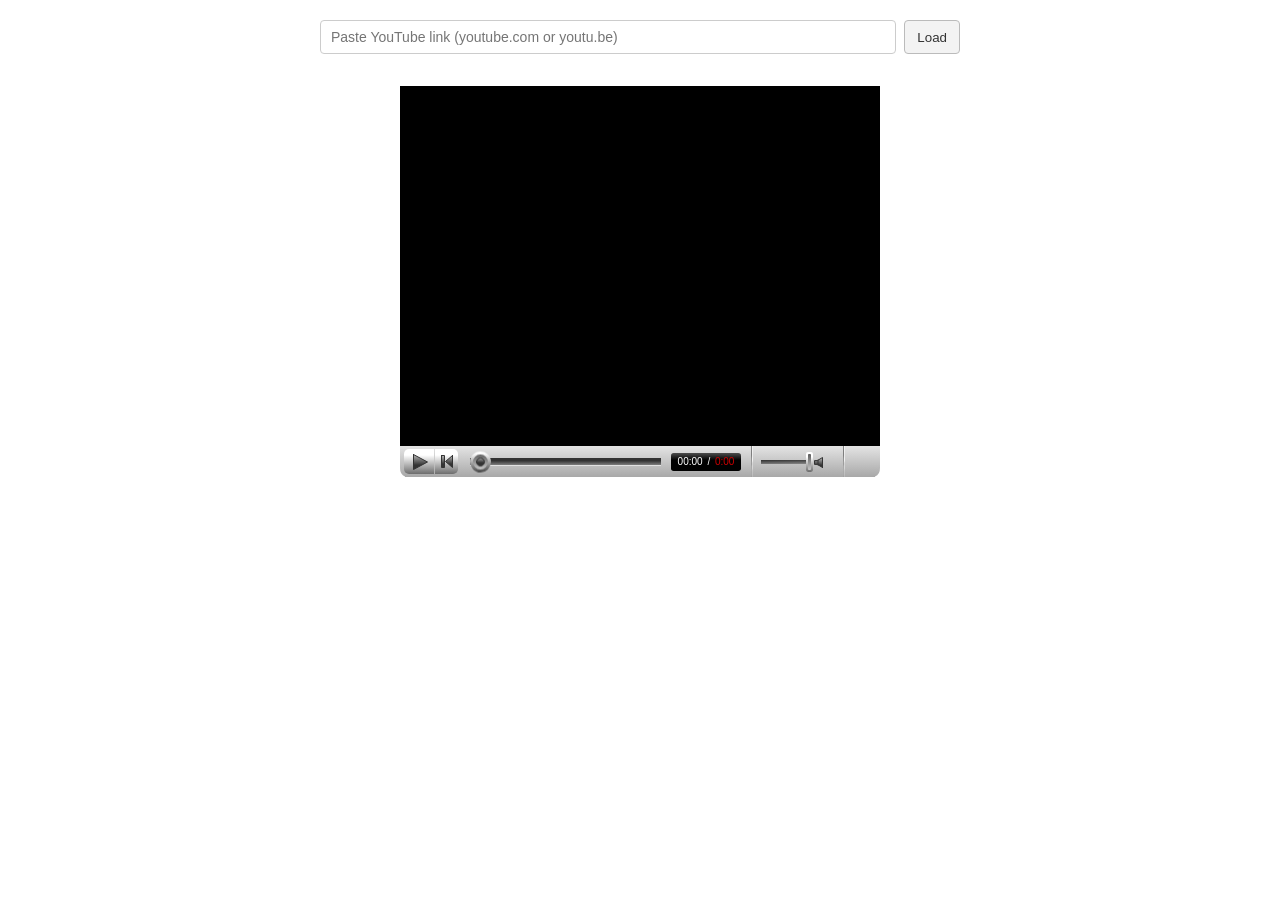
==== index.html @ d44cdc38 "Assets updated to SVG format Updated the assets to SVG format by porting over Flash Player file's hi" ====
<!DOCTYPE html>
<html lang="en">
<head>
<meta charset="UTF-8"/>
<meta name="viewport" content="width=device-width, initial-scale=1.0"/>
<title>2007-Style YouTube Player</title>
<link rel="stylesheet" href="styles.css"/>
<link rel="icon" href="data:,"/>
<link rel="preload" as="image" href="assets/fullscreen_button/1.png"/>
<link rel="preload" as="image" href="assets/fullscreen_button/2.png"/>
<link rel="preload" as="image" href="assets/fullscreen_button/3.png"/>
<link rel="preload" as="image" href="assets/fullscreen_button/4.png"/>
<link rel="preload" as="image" href="assets/fullscreen_button/5.png"/>
<link rel="preload" as="image" href="assets/fullscreen_button/6.png"/>
<link rel="preload" as="image" href="assets/fullscreen_button/7.png"/>
<link rel="preload" as="image" href="assets/fullscreen_button/8.png"/>
<link rel="preload" as="image" href="assets/fullscreen_button/9.png"/>
<link rel="preload" as="image" href="assets/fullscreen_button/10.png"/>
<link rel="preload" as="image" href="assets/fullscreen_button/11.png"/>
<link rel="preload" as="image" href="assets/fullscreen_button/12.png"/>
<link rel="preload" as="image" href="assets/fullscreen_button/13.png"/>
<link rel="preload" as="image" href="assets/fullscreen_button/14.png"/>
<link rel="preload" as="image" href="assets/fullscreen_button/15.png"/>
<link rel="preload" as="image" href="assets/fullscreen_button/16.png"/>
<link rel="preload" as="image" href="assets/fullscreen_button/17.png"/>
<link rel="preload" as="image" href="assets/fullscreen_button/18.png"/>
<link rel="preload" as="image" href="assets/fullscreen_button/19.png"/>
<link rel="preload" as="image" href="assets/fullscreen_button/20.png"/>
<link rel="preload" as="image" href="assets/fullscreen_button/21.png"/>
<link rel="preload" as="image" href="assets/fullscreen_button/22.png"/>
<link rel="preload" as="image" href="assets/fullscreen_button/23.png"/>
<link rel="preload" as="image" href="assets/fullscreen_button/24.png"/>
<link rel="preload" as="image" href="assets/fullscreen_button/exit_fullscreen.png"/>
<link rel="preload" as="image" href="assets/volume/volume_icon.svg"/>
<link rel="preload" as="image" href="assets/volume/volume_indicator.svg?v=4"/>
<link rel="preload" as="image" href="assets/loading_frames/1.svg"/>
</head>
<body>

<div class="yt-input-row">
  <form id="ytLoaderForm" autocomplete="off">
    <input id="ytUrlInput" type="url" placeholder="Paste YouTube link (youtube.com or youtu.be)" spellcheck="false"/>
    <button type="submit">Load</button>
  </form>
  <div class="yt-input-error" id="ytInputError" aria-live="polite"></div>
</div>

<div class="player-container">
  <div class="video-area">
    <video id="myVideo" preload="metadata" src="video/numanuma.mp4"></video>
    <div id="ytContainer" style="display:none;"></div>
    <div id="loadingIndicator"></div>
    <!-- Add the ended buttons overlay here -->
    <div class="ended-buttons" id="endedButtons">
      <button class="share-btn" id="shareBtn" title="Share"></button>
      <button class="watch-again-btn" id="watchAgainBtn" title="Watch Again"></button>
    </div>
  </div>
  
  <div class="bottom-bar">
    <div class="bar-left"></div>
    <div class="bar-center"></div>
    <div class="bar-right"></div>

    <div class="controls-bar">
      <div class="left-controls">
        <button class="control-button pause-btn" id="playPauseBtn"></button>
        <button class="control-button rewind-btn" id="rewindBtn"></button>
      </div>

      <div class="progress-section">
        <div class="progress-background"></div>
        <div class="progress-loaded" id="progressLoaded"></div>
        <div class="progress-red" id="progressRed"></div>
        <div class="progress-handle" id="progressHandle"></div>
      </div>

      <div class="right-controls">
        <div class="time-section">
          <div class="time-box">
            <span class="time-current" id="timeCurrent">00:00</span>
            <span class="time-sep"> / </span>
            <span class="time-total" id="timeTotal">0:00</span>
          </div>
        </div>
        <div class="divider"></div>
        <div class="volume-section">
          <div class="volume-track" id="volumeTrack">
            <div class="volume-level" id="volumeLevel"></div>
            <div class="volume-handle" id="volumeHandle"></div>
          </div>
          <button class="control-button volume-btn" id="volumeBtn" title="Volume"></button>
        </div>
        <div class="divider"></div>
        <button class="control-button fullscreen-btn" id="fullscreenBtn" title="Fullscreen"></button>
      </div>
    </div>
  </div>
</div>

<script src="script.js"></script>
</body>
</html>
---- styles.css ----
@font-face {
  font-family: 'OriginalYTFont';
  src: url('assets/fonts/27_Arial_10pt_st.ttf') format('truetype');
  font-weight: normal;
  font-style: normal;
}

body {
  background: #ffffff;
  margin: 0;
  padding: 20px;
  font-family: Arial, sans-serif;
  color: #fff;
  display: flex;
  justify-content: center;
  align-items: center;
  flex-direction: column;
}

.player-container {
  position: relative; /* Ensure positioning context */
  z-index: 0; /* baseline */
}

.yt-input-row {
  width: 100%;
  max-width: 640px;
  margin-bottom: 10px;
}

.yt-input-row form {
  display: flex;
  gap: 8px;
}

.yt-input-row input[type="url"] {
  flex: 1;
  padding: 8px 10px;
  border: 1px solid #ccc;
  border-radius: 4px;
  font-size: 14px;
}

.yt-input-row button[type="submit"] {
  padding: 8px 12px;
  border: 1px solid #bbb;
  background: #f3f3f3;
  border-radius: 4px;
  color: #333;
  cursor: pointer;
}

.yt-input-error {
  color: #c00;
  font-size: 13px;
  margin-top: 6px;
  min-height: 16px;
}

/* In fullscreen, the bottom-bar should also stretch full width */
.player-container:fullscreen {
width: 100vw;
height: 100vh;
display: flex;
flex-direction: column; /* video-area on top, bottom-bar at bottom */
}

.player-container:fullscreen .bottom-bar {
/* Bottom bar stays at bottom in normal flow */
flex-shrink: 0; /* has a fixed height of 31px */
}

/* In fullscreen, let bottom-bar span entire width */
.player-container:fullscreen .bottom-bar {
width: 100%;
}

/* Fullscreen mode fills screen */
.player-container:fullscreen,
.player-container:-webkit-full-screen,
.player-container:-moz-full-screen,
.player-container:-ms-fullscreen {
width: 100vw;
height: 100vh;
position: fixed;
top: 0; left: 0;
display: flex;
flex-direction: column;
}
.player-container:fullscreen .controls-bar {
  width: 100%; /* Stretch controls across full monitor width in fullscreen */
}

.player-container:fullscreen .controls-bar,
.player-container:-webkit-full-screen .controls-bar,
.player-container:-moz-full-screen .controls-bar,
.player-container:-ms-fullscreen .controls-bar {
width: 100%;
}

.video-area {
width: 100%;
height: 100%;
min-width: 480px;
min-height: 360px;
flex: 1;
position: relative;
display:flex;
justify-content: center;
align-items: center;
z-index: 1;
background: #000; 
}

.video-area video {
  background-color: #000;
  min-width: 100%;
  min-height: auto;
}

#ytContainer, #ytContainer iframe {
  position: absolute;
  top: 0;
  left: 0;
  width: 100%;
  height: 100%;
}

.video-area:fullscreen {
  display: flex;
  align-items: center;
  justify-content: center;
}

.video-area:fullscreen video {
  width: auto;
  height: auto;
  max-width: 100%;
  max-height: 100%;
  object-fit: contain;
}


#loadingIndicator {
position: absolute;
top: 50%;
left: 50%;
transform: translate(-50%, -50%);
width: 30px; /* match your frame width */
height: 30px; /* match your frame height */
background: url('assets/loading_frames/1.svg') no-repeat center center;
background-size: 30px 30px; /* exact frame size */
display: none; /* hidden by default */
z-index: 100000000000;
will-change: background-image;
}

.ended-buttons {
  display: block;
  position: absolute;
  top: 20%;
  left: 55%;
  transform: translate(-50%, -50%);
  text-align: center;
  z-index: 999999; 
  pointer-events: auto;
  white-space: nowrap; /* ensures buttons stay on one line */
}

.ended-buttons button {
  display: inline-block;
  border: none;
  background-color: transparent; 
  cursor: pointer;
  vertical-align: middle;
  margin: 0 -35px;
  width: 188px;
  height: 53px;
  background-size: contain;
  background-repeat: no-repeat;
  background-position: center;
}



video {
  position: relative;
  z-index: 1; 
}

.ended-buttons {
  z-index: 999999; /* higher than video's z-index */
}


/* Share Button (3 frames: 1.png normal, 2.png hover, 3.png active) */
.share-btn {
  background-image: url('assets/share_controls/1.png');
}

.share-btn:hover {
  background-image: url('assets/share_controls/2.png');
}

.share-btn:active {
  background-image: url('assets/share_controls/3.png');
}

/* Watch Again Button (2 frames: 1.png normal, 2.png hover/active) */
.watch-again-btn {
  background-image: url('assets/play_again_controls/1.png');
}

.watch-again-btn:hover,
.watch-again-btn:active {
  background-image: url('assets/play_again_controls/2.png');
}


/* Bottom bar setup */
.bottom-bar {
position: relative;
display: flex;
align-items: flex-end;
height: 31px;
}

.player-container:fullscreen .bottom-bar,
.player-container:-webkit-full-screen .bottom-bar,
.player-container:-moz-full-screen .bottom-bar,
.player-container:-ms-fullscreen .bottom-bar {
position: absolute;
bottom: 0; left: 0;
width: 100%;
}

.bar-left,
.bar-right,
.progress-handle {
image-rendering: smooth; /* or smooth if supported */
}

.bar-left {
width: 5px; /* exact width of bg_edge.svg */
height: 31px;
background: url('assets/background/bg_edge.svg') no-repeat left bottom;
flex-shrink: 0;
margin: 0; padding: 0;
}

.bar-center {
height: 31px;
margin: 0; padding: 0;
background: url('assets/background/bg_center.svg') repeat-x left bottom;
width: 100%; /* In fullscreen, let it span entire width */
}

.bar-right {
width: 5px; /* exact width of bg_edge.svg */
height: 31px;
background: url('assets/background/bg_edge.svg') no-repeat left bottom;
transform: scaleX(-1);
transform-origin: center;
flex-shrink: 0;
margin: 0; padding: 0;
}

.bar-left { width: 5px; height: 31px; background: url('assets/background/bg_edge.svg') no-repeat left bottom; flex-shrink:0; }
.bar-center { height:31px; background:url('assets/background/bg_center.svg') repeat-x left bottom; flex:1; }
.bar-right { width:5px; height:31px; background:url('assets/background/bg_edge.svg') no-repeat left bottom; transform: scaleX(-1); transform-origin: center; flex-shrink:0; }

/* Controls bar sits above the backgrounds */
.controls-bar {
position: absolute;
width:100%;
top:0; left:0; right:0; bottom:0;
display: flex;
align-items: center;
box-sizing: border-box;
z-index:9999;
padding:0 4px;
}

.player-container:fullscreen .controls-bar,
.player-container:-webkit-full-screen .controls-bar,
.player-container:-moz-full-screen .controls-bar,
.player-container:-ms-fullscreen .controls-bar {
width: 100%;
}

.left-controls {
display: flex;
align-items: center;
}
.right-controls {
display: flex;
align-items: center;
margin-left: auto; /* pushes this group to the far right */
}
.control-button {
display: inline-block;
vertical-align: middle;
border: none;
cursor: pointer;
padding: 0;
margin: 0;
background: none;
}

/* Play/Pause Button (not playing) */
.pause-btn {
position: relative;
width: 30px; 
height: 25px;
background: url('assets/playpausebuttons/play_pause_bg.svg') no-repeat 50% 50%;
margin-right: 1px;
}
.pause-btn::before {
content: "";
position: absolute;
inset: 0;
background: url('assets/playpausebuttons/play_icon.svg') no-repeat 60% center;
pointer-events: none;
}
.pause-btn:hover::before {
background-image: url('assets/playpausebuttons/play_icon_hover.svg');
}
.pause-btn:active {
transform: scaleY(-1);
transform-origin: center;
}

/* Play/Pause Button (playing) */
.pause-btn.playing::before {
background-image: url('assets/playpausebuttons/pause_icon.svg');
}
.pause-btn.playing:hover::before {
background-image: url('assets/playpausebuttons/pause_icon_hover.svg');
}
.pause-btn.playing:active {
transform: scaleY(-1);
transform-origin: center;
}

/* Rewind Button */
.rewind-btn {
position: relative;
width: 23px;
height: 25px;
background: url('assets/rewind/rewind_bg.svg') no-repeat center center;
}
.rewind-btn::before {
content: "";
position: absolute;
inset: 0;
background: url('assets/rewind/rewind.svg') no-repeat center center;
pointer-events: none;
}
.rewind-btn:hover::before {
background-image: url('assets/rewind/rewind_hover.svg');
}
.rewind-btn:active {
transform: scaleY(-1);
transform-origin: center;
}

/* Timeline */
.progress-section {
position: relative;
height: 8px;
background: none;
flex: 1;
min-width: 0;
margin: 0 12px;
z-index: 9999;
display: block;
}

.progress-background {
width:auto;
height: 8px;
background: url('assets/timeline/timeline.svg') repeat-x left center;
position: relative;
top: 50%;
transform: translateY(-50%);
}
.progress-loaded {
left: 0; /* Will be set in JS as a % */
background: url('assets/timeline/played_bar.svg') repeat-x left center;
opacity: 0.6;
z-index: 1;
}

.progress-red {
position: absolute;
top: 0;
left: 0; /* Dynamically set by JS */
height: 8px;
background: url('assets/timeline/played_bar.svg') repeat-x left center;
z-index: 2;
}

.progress-loaded,
.progress-red {
position: absolute;
top: 0;
height: 8px;
will-change: left, width;
}

.progress-handle {
  position: absolute;
  top: 50%;  /* center vertically */
  transform: translateY(-50%);
  width: 21px;
  height: 21px;
  background: url('assets/timeline/cursor/timeline_cursor.svg') no-repeat center center;
  cursor: pointer;
  z-index: 9999;
  will-change: left;
}
.progress-handle.active {
  background: url('assets/timeline/cursor/timeline_cursor_red.svg') no-repeat center center !important;
}

.progress-loaded,
.progress-red {
  position: absolute;
  top: 0;
  height: 8px;
}


.player-container:fullscreen .progress-section,
.player-container:-webkit-full-screen .progress-section,
.player-container:-moz-full-screen .progress-section,
.player-container:-ms-fullscreen .progress-section {
flex: 1;
min-width: 0;
width: auto;
}

/* Time Section */
.time-section {
display: inline-block;
vertical-align: middle;
margin-left:8px;
margin-right: 0px;
font-family: 'OriginalYTFont', Arial, sans-serif;
-webkit-user-select: none;
-moz-user-select: none;
-ms-user-select: none;
user-select: none;
}

.time-box {
width: 70px;
height: 18px;
background: url('assets/timeline/time_bg.svg') no-repeat center center;
text-align: center;
line-height: 18px;
font-size: 10px;
color: #fff;
display: inline-block;
vertical-align: middle;
margin-right: 10px;
margin-left: -10px;
-webkit-user-select: none;
-moz-user-select: none;
-ms-user-select: none;
user-select: none;
}

.time-current { color: #fff; }
.time-total { color: #C00; }
.time-sep { color: #fff; margin: 0 2px; }

/* Divider */
.divider {
width: 2px;
height: 31px;
background: url('assets/background/divider.svg') no-repeat center center;
display: inline-block;
vertical-align: middle;
}

/* Volume Section */
.volume-section {
display: inline-flex;
align-items: center;
vertical-align: middle;
margin: 0 8px;
}

.volume-track {
position: relative;
width: 45px;
height: 4px;
background: url('assets/volume/volume_slider_bg.svg') repeat-x center center;
margin-right: 4px;
}

.volume-level {
position: absolute;
top: 0;
left: 0;
height: 4px;
width: 100%;
background: url('assets/volume/volume_slider_bg.svg') repeat-x center center;
pointer-events: none;
}

.volume-handle {
position: absolute;
width: 7px;
height: 20px;
background: url('assets/volume/volume_slider.svg') no-repeat center center;
top: 50%;
transform: translateY(-50%);
left: 100%; 
cursor: pointer;
z-index: 9999;
}

/* Volume button: speaker body + indicator lines */
.volume-btn {
display: inline-block;
vertical-align: middle;
position: relative;
width: 21px;
height: 20px;
margin-left: 4px;
background: url('assets/volume/volume_icon.svg') no-repeat 0 5px;
background-size: 9px 11px;
}

.volume-btn::after {
content: "";
position: absolute;
inset: 0;
background: none;
pointer-events: none;
}

.volume-btn.volume-level-1::after {
background:
  url('assets/volume/volume_indicator.svg?v=4') no-repeat 11px 7px / 1px 7px;
}

.volume-btn.volume-level-2::after {
background:
  url('assets/volume/volume_indicator.svg?v=4') no-repeat 11px 7px / 1px 7px,
  url('assets/volume/volume_indicator.svg?v=4') no-repeat 13px 5px / 1px 11px;
}

.volume-btn.volume-level-3::after {
background:
  url('assets/volume/volume_indicator.svg?v=4') no-repeat 11px 7px / 1px 7px,
  url('assets/volume/volume_indicator.svg?v=4') no-repeat 13px 5px / 1px 11px,
  url('assets/volume/volume_indicator.svg?v=4') no-repeat 15px 3px / 1px 15px;
}

.volume-btn.volume-level-4::after {
background:
  url('assets/volume/volume_indicator.svg?v=4') no-repeat 11px 7px / 1px 7px,
  url('assets/volume/volume_indicator.svg?v=4') no-repeat 13px 5px / 1px 11px,
  url('assets/volume/volume_indicator.svg?v=4') no-repeat 15px 3px / 1px 15px,
  url('assets/volume/volume_indicator.svg?v=4') no-repeat 17px 1px / 1px 19px;
}

/* Muted class to grey out at 0% volume */
.volume-btn.muted {
filter: grayscale(100%);
opacity: 0.7;
}

/* Fullscreen Button */
.fullscreen-btn {
display: inline-block;
vertical-align: middle;
margin-left: 3px;
margin-right: 3px;
width: 25px; /* Ensure exact size matches your frames (e.g., 20px) */
height: 18px;
background: url('assets/fullscreen_button/1.png') no-repeat center center;
background-size: 25px 18px; /* Match frame size exactly to avoid scaling */
image-rendering: auto; /* Let browser smooth it out */
transition:  0.3s ease; /* For fade effect on frame 24 -> 1 */
will-change: background-image;
}

.fullscreen-btn:fullscreen {
display: inline-block;
vertical-align: middle;
margin-left: 3px;
margin-right: 6px;
width: 25px; /* Ensure exact size matches your frames (e.g., 20px) */
height: 18px;
background: url('assets/fullscreen_button/1.png') no-repeat center center;
background-size: 25px 18px; /* Match frame size exactly to avoid scaling */
image-rendering: auto; /* Let browser smooth it out */
transition:  0.3s ease; /* For fade effect on frame 24 -> 1 */
}

.exit-icon {
background-image: url('assets/fullscreen_button/exit_fullscreen.png');
background-size: 45px 15px;
width: 45px;
height: 15px;
}

@media (max-width: 400px) {
.time-box {
  display: none;
}
}
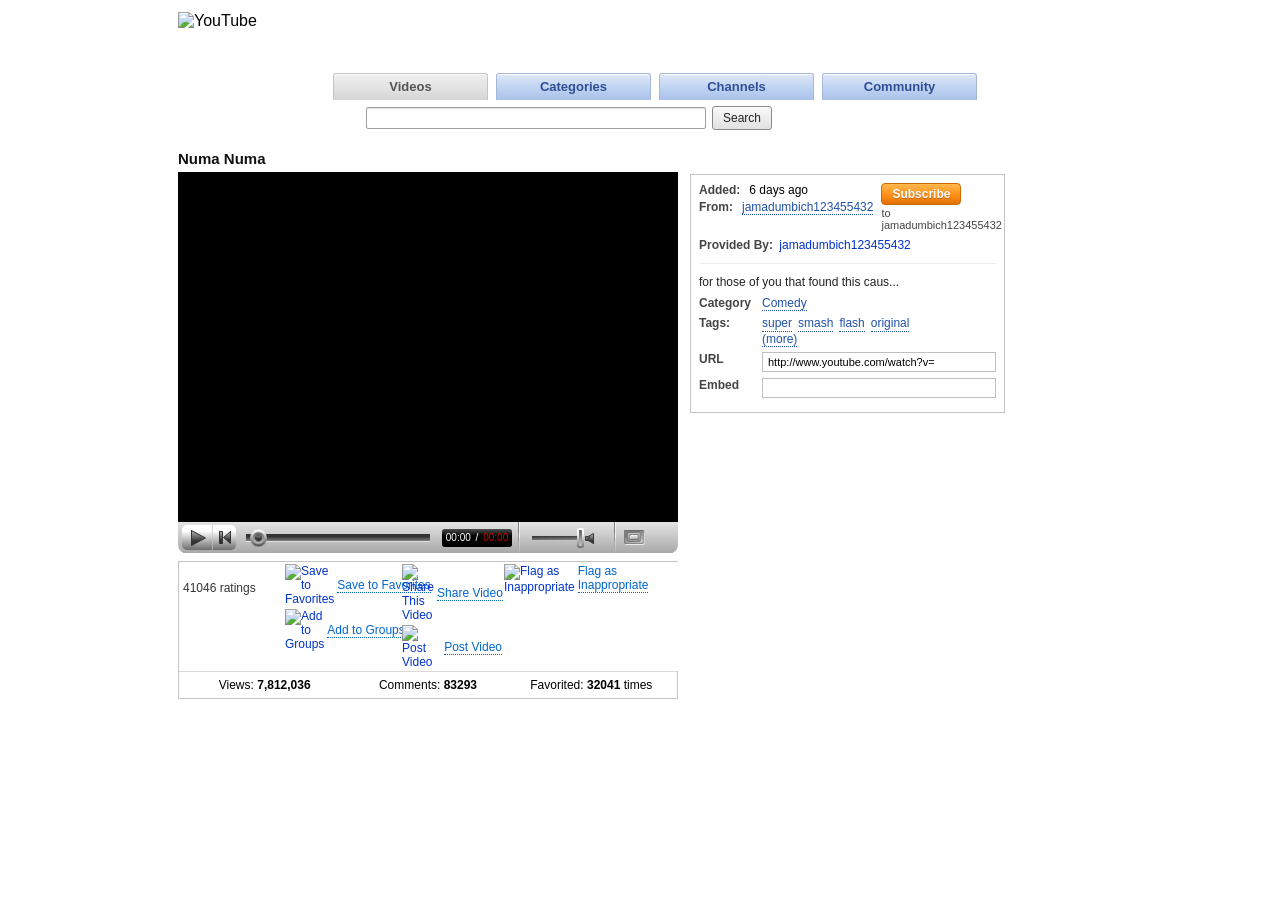
==== commit b36198a6: "added theater mode button back into player" ====
--- a/index.html
+++ b/index.html
@@ -34,6 +34,12 @@
 <link rel="preload" as="image" href="assets/volume/volume_icon.svg"/>
 <link rel="preload" as="image" href="assets/volume/volume_indicator.svg?v=4"/>
 <link rel="preload" as="image" href="assets/loading_frames/1.svg"/>
+<noscript>
+  <meta http-equiv="refresh" content="0; url=watch.html"/>
+</noscript>
+<script>
+  window.location.replace('watch.html' + window.location.search + window.location.hash);
+</script>
 </head>
 <body>
 
@@ -80,10 +86,10 @@
           <div class="time-box">
             <span class="time-current" id="timeCurrent">00:00</span>
             <span class="time-sep"> / </span>
-            <span class="time-total" id="timeTotal">0:00</span>
+            <span class="time-total" id="timeTotal">00:00</span>
           </div>
         </div>
-        <div class="divider"></div>
+        <div class="divider timer-right-divider"></div>
         <div class="volume-section">
           <div class="volume-track" id="volumeTrack">
             <div class="volume-level" id="volumeLevel"></div>
@@ -91,13 +97,14 @@
           </div>
           <button class="control-button volume-btn" id="volumeBtn" title="Volume"></button>
         </div>
-        <div class="divider"></div>
+        <div class="divider theater-left-divider"></div>
+        <button class="control-button theater-btn" id="theaterBtn" title="Theater"></button>
         <button class="control-button fullscreen-btn" id="fullscreenBtn" title="Fullscreen"></button>
       </div>
     </div>
   </div>
 </div>
 
-<script src="script.js"></script>
+<script src="script.js?v=20260412w20"></script>
 </body>
 </html>
--- a/styles.css
+++ b/styles.css
@@ -96,6 +96,19 @@
 .player-container:-moz-full-screen .controls-bar,
 .player-container:-ms-fullscreen .controls-bar {
 width: 100%;
+}
+
+/* Hide theater control while in fullscreen mode */
+.player-container:fullscreen .theater-btn,
+.player-container:-webkit-full-screen .theater-btn,
+.player-container:-moz-full-screen .theater-btn,
+.player-container:-ms-fullscreen .theater-btn {
+display: none !important;
+}
+
+/* JS fallback class in case browser fullscreen pseudo handling is inconsistent */
+.player-is-fullscreen .theater-btn {
+display: none !important;
 }
 
 .video-area {
@@ -327,7 +340,7 @@
 }
 .pause-btn:active {
 transform: scaleY(-1);
-transform-origin: center;
+transform-origin: center 12px;
 }
 
 /* Play/Pause Button (playing) */
@@ -339,7 +352,7 @@
 }
 .pause-btn.playing:active {
 transform: scaleY(-1);
-transform-origin: center;
+transform-origin: center 12px;
 }
 
 /* Rewind Button */
@@ -371,7 +384,7 @@
 background: none;
 flex: 1;
 min-width: 0;
-margin: 0 12px;
+margin: 0 20px 0 10px;
 z-index: 9999;
 display: block;
 }
@@ -411,16 +424,18 @@
 .progress-handle {
   position: absolute;
   top: 50%;  /* center vertically */
-  transform: translateY(-50%);
-  width: 21px;
-  height: 21px;
+  transform: translate(4px, -50%);
+  width: 17px;
+  height: 17px;
   background: url('assets/timeline/cursor/timeline_cursor.svg') no-repeat center center;
+  background-size: 17px 17px;
   cursor: pointer;
   z-index: 9999;
   will-change: left;
 }
 .progress-handle.active {
   background: url('assets/timeline/cursor/timeline_cursor_red.svg') no-repeat center center !important;
+  background-size: 17px 17px !important;
 }
 
 .progress-loaded,
@@ -455,6 +470,7 @@
 
 .time-box {
 width: 70px;
+min-width: 70px;
 height: 18px;
 background: url('assets/timeline/time_bg.svg') no-repeat center center;
 text-align: center;
@@ -470,6 +486,9 @@
 -ms-user-select: none;
 user-select: none;
 }
+.time-box.expanded {
+  background-size: 100% 100%;
+}
 
 .time-current { color: #fff; }
 .time-total { color: #C00; }
@@ -482,6 +501,24 @@
 background: url('assets/background/divider.svg') no-repeat center center;
 display: inline-block;
 vertical-align: middle;
+}
+
+.theater-left-divider {
+  position: relative;
+  left: -2px;
+}
+
+/* Align clock + volume cluster with the original control-bar spacing */
+.right-controls .time-section,
+.right-controls .volume-section,
+.right-controls .theater-left-divider {
+  position: relative;
+  left: -6px;
+}
+
+.timer-right-divider {
+  position: relative;
+  left: -10px;
 }
 
 /* Volume Section */
@@ -574,15 +611,32 @@
 opacity: 0.7;
 }
 
+/* Theater Button */
+.theater-btn {
+display: inline-block;
+vertical-align: middle;
+margin-left: 1px;
+margin-right: 0;
+width: 22px;
+height: 18px;
+background: url('assets/theater_button/1.svg') no-repeat center center;
+background-size: 21px 15px;
+background-position: center 50%;
+image-rendering: auto;
+transition: 0.3s ease; /* match fullscreen fade timing */
+will-change: background-image;
+}
+
 /* Fullscreen Button */
 .fullscreen-btn {
 display: inline-block;
 vertical-align: middle;
-margin-left: 3px;
+margin-left: 1px;
 margin-right: 3px;
 width: 25px; /* Ensure exact size matches your frames (e.g., 20px) */
 height: 18px;
 background: url('assets/fullscreen_button/1.png') no-repeat center center;
+background-position: center 50%;
 background-size: 25px 18px; /* Match frame size exactly to avoid scaling */
 image-rendering: auto; /* Let browser smooth it out */
 transition:  0.3s ease; /* For fade effect on frame 24 -> 1 */
@@ -592,11 +646,12 @@
 .fullscreen-btn:fullscreen {
 display: inline-block;
 vertical-align: middle;
-margin-left: 3px;
+margin-left: 1px;
 margin-right: 6px;
 width: 25px; /* Ensure exact size matches your frames (e.g., 20px) */
 height: 18px;
 background: url('assets/fullscreen_button/1.png') no-repeat center center;
+background-position: center 50%;
 background-size: 25px 18px; /* Match frame size exactly to avoid scaling */
 image-rendering: auto; /* Let browser smooth it out */
 transition:  0.3s ease; /* For fade effect on frame 24 -> 1 */
